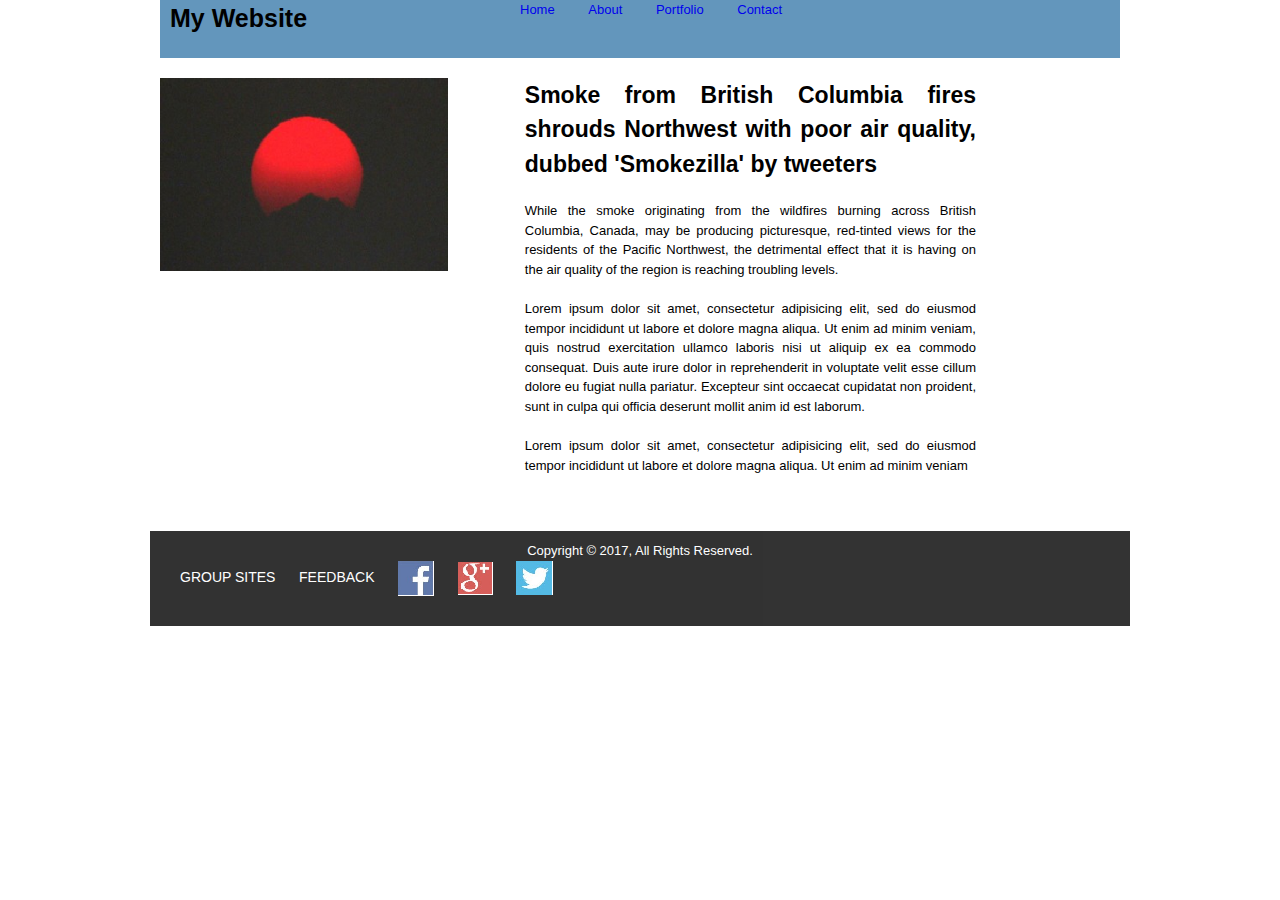
==== html/scnd1.html @ cde5aa83 "issue resolved" ====
<!DOCTYPE html>
<html>
<head>
	<meta charset="utf-8" />
	<link rel="stylesheet" type="text/css" href="../css/reset.css">
	<link rel="stylesheet" type="text/css" href="../css/960_12_col.css">
	<link rel="stylesheet" type="text/css" href="../css/text.css">
	<link rel="stylesheet" type="text/css" href="../css/dhiru.css">
	
	<title>My Website</title>
</head>
<body>
		<div class="wrap container_12">
			<header class="clearfix">
				<h1 class="grid_4">My Website</h1>
				<nav class="grid_8">
					<ul>
						<li><a href="../index.html">Home</a></li>
						<li><a href="#">About</a></li>
						<li><a href="#">Portfolio</a></li>
						<li><a href="#">Contact</a></li>
					</ul>
				</nav>
			</header>

			<article class="clearfix">
			<div class="i1">
			<img src="../images/i1.png" alt="image" />
			</div>
			<div class="preview">
			
			<h2>Smoke from British Columbia fires shrouds Northwest with poor air quality, dubbed 'Smokezilla' by tweeters</h2>
			<div class="t1">
			<p>While the smoke originating from the wildfires burning across British Columbia, Canada, may be producing picturesque, red-tinted views for the residents of the Pacific Northwest, the detrimental effect that it is having on the air quality of the region is reaching troubling levels.</p> <p>Lorem ipsum dolor sit amet, consectetur adipisicing elit, sed do eiusmod
			tempor incididunt ut labore et dolore magna aliqua. Ut enim ad minim veniam,
			quis nostrud exercitation ullamco laboris nisi ut aliquip ex ea commodo
			consequat. Duis aute irure dolor in reprehenderit in voluptate velit esse
			cillum dolore eu fugiat nulla pariatur. Excepteur sint occaecat cupidatat non
			proident, sunt in culpa qui officia deserunt mollit anim id est laborum.</p>

			<p>Lorem ipsum dolor sit amet, consectetur adipisicing elit, sed do eiusmod
				tempor incididunt ut labore et dolore magna aliqua. Ut enim ad minim veniam</p>
			
			</article>
				
			</div>

		</div>
		
		<footer class="container_12">
         <div class="foot">Copyright © 2017, All Rights Reserved.</div>
        <nav>
          <ul>
            <li><a href="#">GROUP SITES</a></li>
            
            <li><a href="#">FEEDBACK</a></li>
            <li> <a href="https://fb.com"><img src="../images/fb.png"></a></li>
				<li>  <a href="https://googleplus.com"><img src="../images/gplus.png"></a></li>
				 <li> <a href="https://twitter.com"><img src="../images/twitter.png"></a></li>
          </ul>        
          </nav>
                     
    </footer>

	</div>		
</body>
</html>
---- css/960_12_col.css ----
/*
  960 Grid System ~ Core CSS.
  Learn more ~ http://960.gs/

  Licensed under GPL and MIT.
*/

/*
  Forces backgrounds to span full width,
  even if there is horizontal scrolling.
  Increase this if your layout is wider.

  Note: IE6 works fine without this fix.
*/

body {
  min-width: 960px;
}

/* `Container
----------------------------------------------------------------------------------------------------*/

.container_12 {
  margin-left: auto;
  margin-right: auto;
  width: 960px;
}

/* `Grid >> Global
----------------------------------------------------------------------------------------------------*/

.grid_1,
.grid_2,
.grid_3,
.grid_4,
.grid_5,
.grid_6,
.grid_7,
.grid_8,
.grid_9,
.grid_10,
.grid_11,
.grid_12 {
  display: inline;
  float: left;
  margin-left: 10px;
  margin-right: 10px;
}

.push_1, .pull_1,
.push_2, .pull_2,
.push_3, .pull_3,
.push_4, .pull_4,
.push_5, .pull_5,
.push_6, .pull_6,
.push_7, .pull_7,
.push_8, .pull_8,
.push_9, .pull_9,
.push_10, .pull_10,
.push_11, .pull_11 {
  position: relative;
}

/* `Grid >> Children (Alpha ~ First, Omega ~ Last)
----------------------------------------------------------------------------------------------------*/

.alpha {
  margin-left: 0;
}

.omega {
  margin-right: 0;
}

/* `Grid >> 12 Columns
----------------------------------------------------------------------------------------------------*/

.container_12 .grid_1 {
  width: 60px;
}

.container_12 .grid_2 {
  width: 140px;
}

.container_12 .grid_3 {
  width: 220px;
}

.container_12 .grid_4 {
  width: 300px;
}

.container_12 .grid_5 {
  width: 380px;
}

.container_12 .grid_6 {
  width: 460px;
}

.container_12 .grid_7 {
  width: 540px;
}

.container_12 .grid_8 {
  width: 620px;
}

.container_12 .grid_9 {
  width: 700px;
}

.container_12 .grid_10 {
  width: 780px;
}

.container_12 .grid_11 {
  width: 860px;
}

.container_12 .grid_12 {
  width: 940px;
}

/* `Prefix Extra Space >> 12 Columns
----------------------------------------------------------------------------------------------------*/

.container_12 .prefix_1 {
  padding-left: 80px;
}

.container_12 .prefix_2 {
  padding-left: 160px;
}

.container_12 .prefix_3 {
  padding-left: 240px;
}

.container_12 .prefix_4 {
  padding-left: 320px;
}

.container_12 .prefix_5 {
  padding-left: 400px;
}

.container_12 .prefix_6 {
  padding-left: 480px;
}

.container_12 .prefix_7 {
  padding-left: 560px;
}

.container_12 .prefix_8 {
  padding-left: 640px;
}

.container_12 .prefix_9 {
  padding-left: 720px;
}

.container_12 .prefix_10 {
  padding-left: 800px;
}

.container_12 .prefix_11 {
  padding-left: 880px;
}

/* `Suffix Extra Space >> 12 Columns
----------------------------------------------------------------------------------------------------*/

.container_12 .suffix_1 {
  padding-right: 80px;
}

.container_12 .suffix_2 {
  padding-right: 160px;
}

.container_12 .suffix_3 {
  padding-right: 240px;
}

.container_12 .suffix_4 {
  padding-right: 320px;
}

.container_12 .suffix_5 {
  padding-right: 400px;
}

.container_12 .suffix_6 {
  padding-right: 480px;
}

.container_12 .suffix_7 {
  padding-right: 560px;
}

.container_12 .suffix_8 {
  padding-right: 640px;
}

.container_12 .suffix_9 {
  padding-right: 720px;
}

.container_12 .suffix_10 {
  padding-right: 800px;
}

.container_12 .suffix_11 {
  padding-right: 880px;
}

/* `Push Space >> 12 Columns
----------------------------------------------------------------------------------------------------*/

.container_12 .push_1 {
  left: 80px;
}

.container_12 .push_2 {
  left: 160px;
}

.container_12 .push_3 {
  left: 240px;
}

.container_12 .push_4 {
  left: 320px;
}

.container_12 .push_5 {
  left: 400px;
}

.container_12 .push_6 {
  left: 480px;
}

.container_12 .push_7 {
  left: 560px;
}

.container_12 .push_8 {
  left: 640px;
}

.container_12 .push_9 {
  left: 720px;
}

.container_12 .push_10 {
  left: 800px;
}

.container_12 .push_11 {
  left: 880px;
}

/* `Pull Space >> 12 Columns
----------------------------------------------------------------------------------------------------*/

.container_12 .pull_1 {
  left: -80px;
}

.container_12 .pull_2 {
  left: -160px;
}

.container_12 .pull_3 {
  left: -240px;
}

.container_12 .pull_4 {
  left: -320px;
}

.container_12 .pull_5 {
  left: -400px;
}

.container_12 .pull_6 {
  left: -480px;
}

.container_12 .pull_7 {
  left: -560px;
}

.container_12 .pull_8 {
  left: -640px;
}

.container_12 .pull_9 {
  left: -720px;
}

.container_12 .pull_10 {
  left: -800px;
}

.container_12 .pull_11 {
  left: -880px;
}

/* `Clear Floated Elements
----------------------------------------------------------------------------------------------------*/

/* http://sonspring.com/journal/clearing-floats */

.clear {
  clear: both;
  display: block;
  overflow: hidden;
  visibility: hidden;
  width: 0;
  height: 0;
}

/* http://www.yuiblog.com/blog/2010/09/27/clearfix-reloaded-overflowhidden-demystified */

.clearfix:before,
.clearfix:after,
.container_12:before,
.container_12:after {
  content: '.';
  display: block;
  overflow: hidden;
  visibility: hidden;
  font-size: 0;
  line-height: 0;
  width: 0;
  height: 0;
}

.clearfix:after,
.container_12:after {
  clear: both;
}

/*
  The following zoom:1 rule is specifically for IE6 + IE7.
  Move to separate stylesheet if invalid CSS is a problem.
*/

.clearfix,
.container_12 {
  zoom: 1;
}
---- css/text.css ----
/*
  960 Grid System ~ Text CSS.
  Learn more ~ http://960.gs/

  Licensed under GPL and MIT.
*/

/* `Basic HTML
----------------------------------------------------------------------------------------------------*/

body {
  font: 13px/1.5 "Helvetica Neue", Arial, "Liberation Sans", FreeSans, sans-serif;
}

pre,
code {
  font-family: "DejaVu Sans Mono", Menlo, Consolas, monospace;
}

hr {
  border: 0 solid #ccc;
  border-top-width: 1px;
  clear: both;
  height: 0;
}

/* `Headings
----------------------------------------------------------------------------------------------------*/

h1 {
  font-size: 25px;
}

h2 {
  font-size: 23px;
}

h3 {
  font-size: 21px;
}

h4 {
  font-size: 19px;
}

h5 {
  font-size: 17px;
}

h6 {
  font-size: 15px;
}

/* `Spacing
----------------------------------------------------------------------------------------------------*/

ol {
  list-style: decimal;
}

ul {
  list-style: disc;
}

li {
  margin-left: 30px;
}

p,
dl,
hr,
h1,
h2,
h3,
h4,
h5,
h6,
ol,
ul,
pre,
table,
address,
fieldset,
figure {
  margin-bottom: 20px;
}
---- css/dhiru.css ----
nav li  {
 display: inline;
	}

	nav a {
		text-decoration: none;
	}

	header {
	background: #6396bc;
}
article {
	margin-top: 20px;
}

article img {
	width: 30%;
	float: left;
	margin-top: 8em;
	margin-left: 1.7em;

}

.preview {
	float: right;
	margin-right: 15%;
	background: #fff;
	width: 47%;
	
    text-align: justify;
    

}
.t1, .preview{
	height: 90px;
}


footer nav {
	float: left;
}

footer {
  margin-top: 20em;
  width: 100%;
  background-color: black;
  opacity: 0.8;
  padding: 10px ;
  clear: both;
}

footer nav ul li {
  margin-left: 20px;
  list-style: none;
}

footer nav ul li a{

  font-weight: 400;
  font-size: 14px;
  color: #fff;
}

.foot {	
	text-align: center;
	z-index: 1px;
	color: white;
}
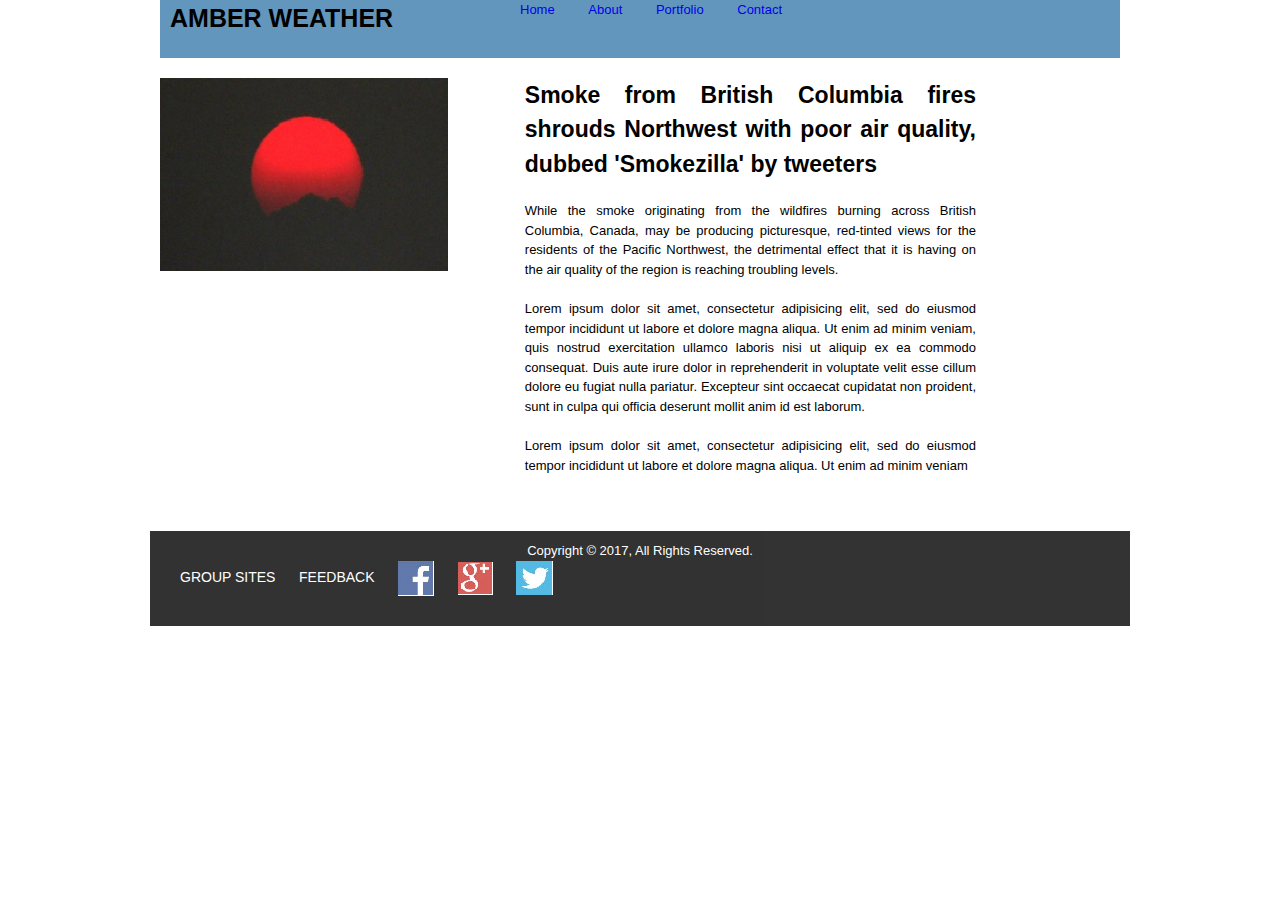
==== commit da2b1b90: "issue resolved" ====
--- a/html/scnd1.html
+++ b/html/scnd1.html
@@ -7,12 +7,12 @@
 	<link rel="stylesheet" type="text/css" href="../css/text.css">
 	<link rel="stylesheet" type="text/css" href="../css/dhiru.css">
 	
-	<title>My Website</title>
+	<title>AMBER WEATHER</title>
 </head>
 <body>
 		<div class="wrap container_12">
 			<header class="clearfix">
-				<h1 class="grid_4">My Website</h1>
+				<h1 class="grid_4">AMBER WEATHER</h1>
 				<nav class="grid_8">
 					<ul>
 						<li><a href="../index.html">Home</a></li>
